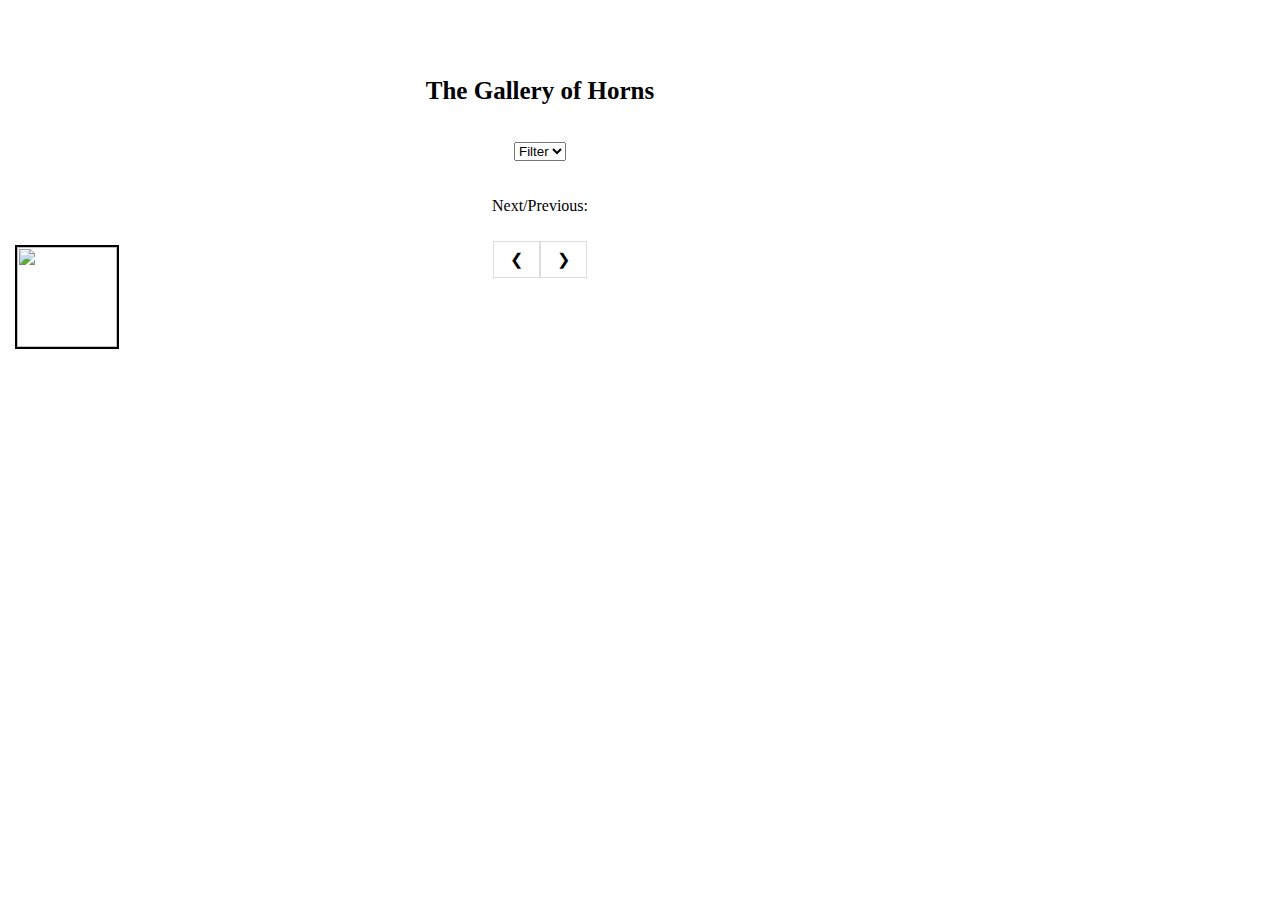
==== page2.html @ 0c30fccd "added page 2" ====
<!DOCTYPE html>
<html lang="en">

<head>
  <meta charset="UTF-8">
  <meta name="viewport" content="width=device-width, initial-scale=1.0">
  <title>Gallery of Horns Page 2</title>

  <link href="CSS/reset.css" rel="stylesheet">
  <link href="CSS/base.css" rel="stylesheet">
  <link href="CSS/layouts.css" rel="stylesheet">
  <link href="CSS/modules.css" rel="stylesheet">

</head>

<body>
  <header>
    <h1>The Gallery of Horns</h1>
    <select>
      <option value="default">Filter</option>

    </select>

    <p>Next/Previous:</p>
    <div class="pagination">
      <a href="index.html">❮</a>
      <a href="page2.html">❯</a>
    </div>
  </header>

  <main>
    <section id="photo_template">
      <h2></h2>
      <img id="image" src="" alt="">
      <p></p>
    </section>
  </main>

  <footer></footer>

  <script src="https://ajax.googleapis.com/ajax/libs/jquery/3.5.1/jquery.min.js"></script>
  <script type="text/javascript" src="js/app.js"></script>
</body>

</html>
---- CSS/base.css ----
body {
  text-align: center;
  margin: 10px;
}

main{
  display: flex;
}

#left{
  order: 1;
  height: 500px;
}

#main{
  order: 2;
  height: 500px;
}

#right{
  order: 3;
  height: 500px;
}
---- CSS/layouts.css ----
header {
  width: 960px;
  height: 100px;
  text-align: center;
  margin-bottom: 10px;
  padding: 50px;
  
}
---- CSS/modules.css ----
h1 {
  font-size: 25px;
  font-weight: bold;
  text-align: center;
}

select {
  margin-top: 20px;
  margin-bottom: 20px;
}

img {
  width: 100px;
  height: 100px;
  float: left;
  margin: 5px;
  border: 2px solid black;
}

.pagination {
  display: inline-block;
  margin: 10px;
}

.pagination a {
  color: black;
  float: left;
  padding: 8px 16px;
  text-decoration: none;
  transition: background-color .3s;
  border: 1px solid #ddd;
}

.pagination a.active {
  background-color: #4CAF50;
  color: white;
  border: 1px solid #4CAF50;
}

.pagination a:hover:not(.active) {background-color: #ddd;}
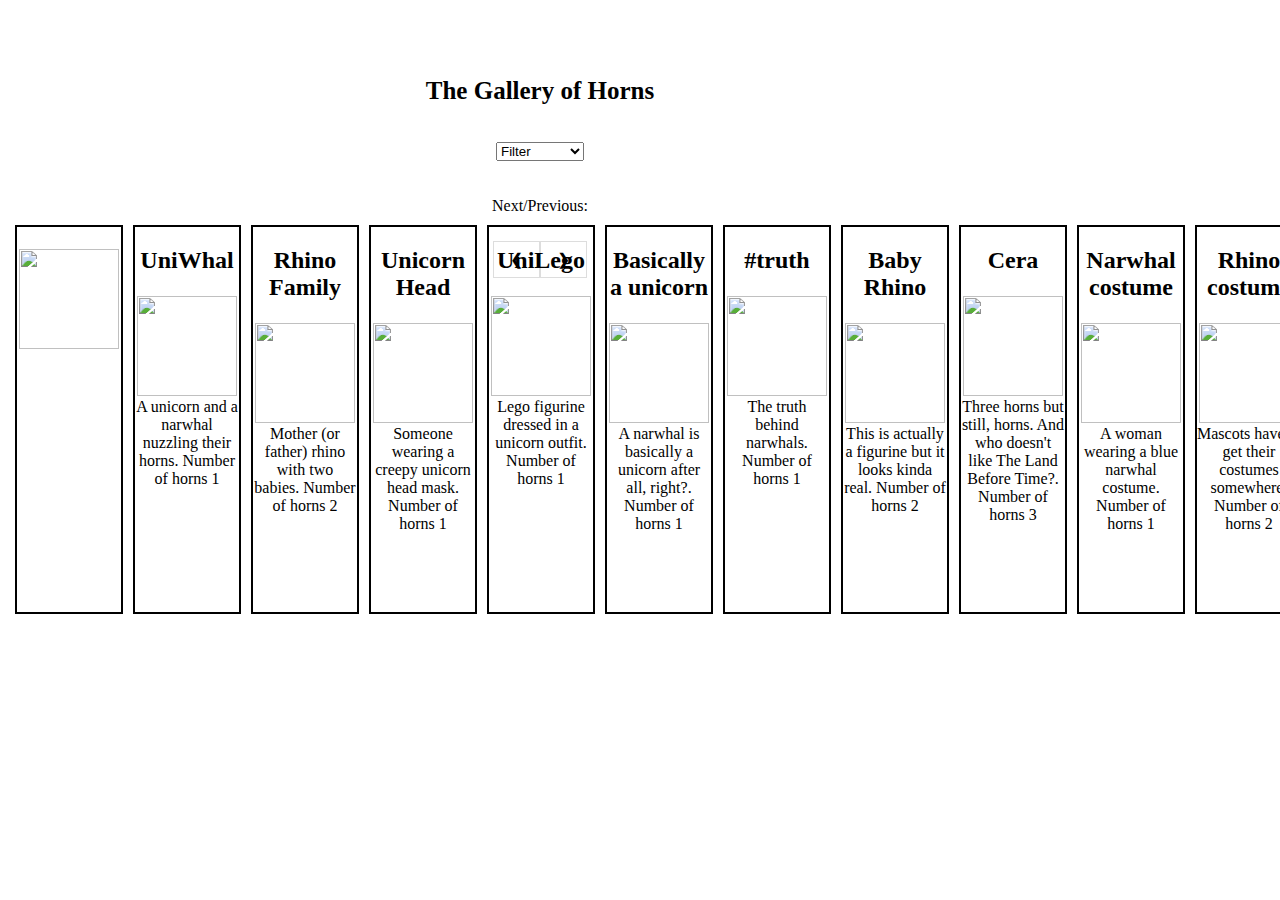
==== commit b1c5d60c: "Merge pull request #4 from holdermatthew5/lab" ====
--- a/page2.html
+++ b/page2.html
@@ -4,7 +4,7 @@
 <head>
   <meta charset="UTF-8">
   <meta name="viewport" content="width=device-width, initial-scale=1.0">
-  <title>Gallery of Horns Page 2</title>
+  <title>Gallery of Horns</title>
 
   <link href="CSS/reset.css" rel="stylesheet">
   <link href="CSS/base.css" rel="stylesheet">
@@ -23,8 +23,8 @@
 
     <p>Next/Previous:</p>
     <div class="pagination">
-      <a href="index.html">❮</a>
-      <a href="page2.html">❯</a>
+      <a id="page1" href="index.html">❮</a>
+      <a id="page2" href="page2.html">❯</a>
     </div>
   </header>
 
--- a/CSS/base.css
+++ b/CSS/base.css
@@ -20,5 +20,4 @@
 #right{
   order: 3;
   height: 500px;
-}
-
+}--- a/CSS/layouts.css
+++ b/CSS/layouts.css
@@ -4,5 +4,4 @@
   text-align: center;
   margin-bottom: 10px;
   padding: 50px;
-  
 }--- a/CSS/modules.css
+++ b/CSS/modules.css
@@ -1,4 +1,3 @@
-
 h1 {
   font-size: 25px;
   font-weight: bold;
@@ -14,6 +13,12 @@
   width: 100px;
   height: 100px;
   float: left;
+  border: 2px solid white;
+}
+
+section {
+  width: 520px;
+  margin: auto;
   margin: 5px;
   border: 2px solid black;
 }
@@ -38,4 +43,35 @@
   border: 1px solid #4CAF50;
 }
 
-.pagination a:hover:not(.active) {background-color: #ddd;}+.pagination a:hover:not(.active) {background-color: #ddd;}
+
+.dropbtn {
+  background-color: darkgray;
+  color: white;
+  padding: 5px;
+  font-size: 16px;
+  border: none;
+}
+
+.dropdown {
+  position: relative;
+  display: inline-block;
+}
+
+.dropdown-content {
+  display: none;
+  position: absolute;
+  background-color: #f1f1f1;
+  min-width: 160px;
+  box-shadow: 0px 8px 16px 0px rgba(0,0,0,0.2);
+  z-index: 1;
+}
+
+.dropdown-content a {
+  color: black;
+  padding: 12px 16px;
+  text-decoration: none;
+  display: block;
+}
+
+.dropdown:hover .dropdown-content {display: block;}
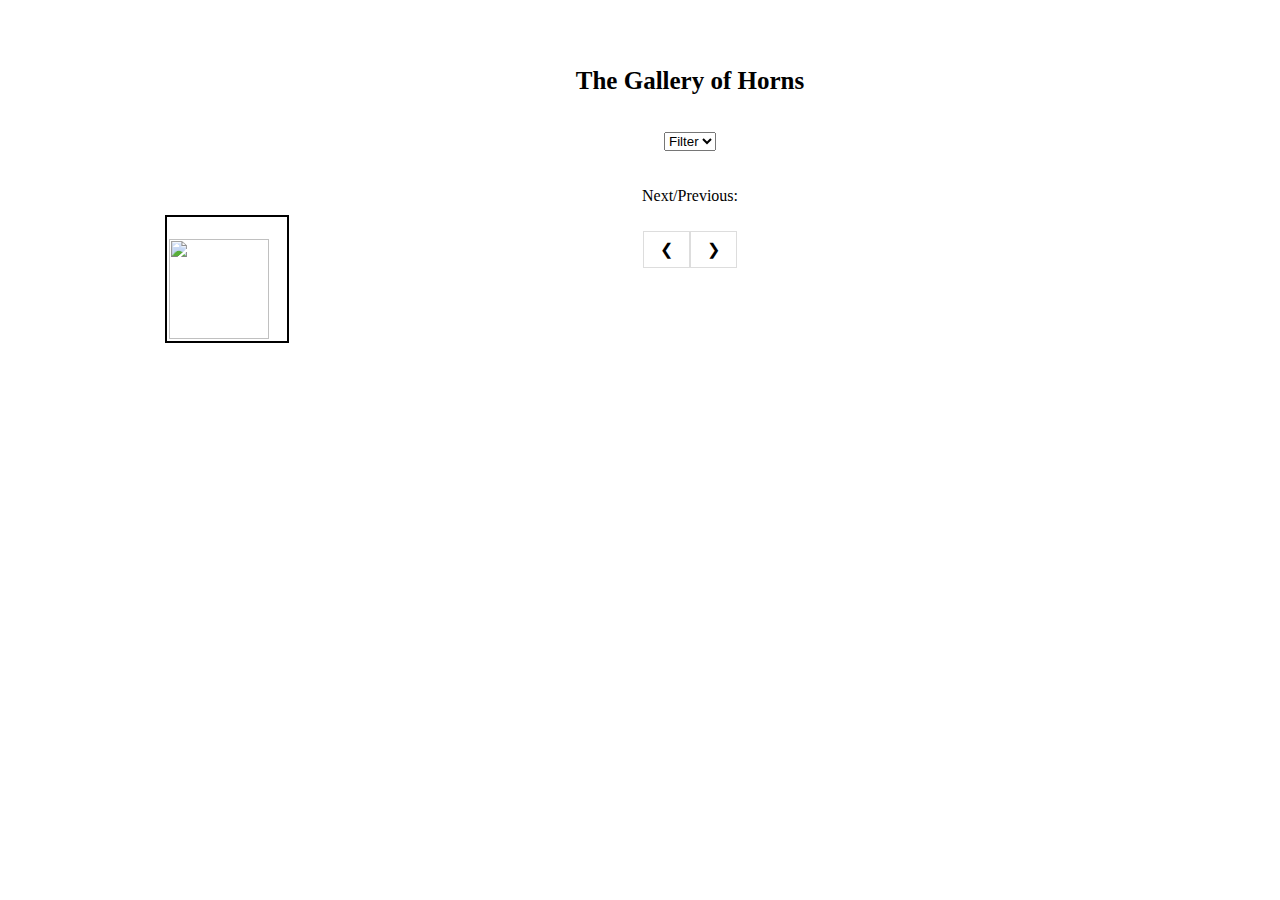
==== commit 7686444d: "Merge branch 'master' into lab03" ====
--- a/page2.html
+++ b/page2.html
@@ -4,7 +4,9 @@
 <head>
   <meta charset="UTF-8">
   <meta name="viewport" content="width=device-width, initial-scale=1.0">
+
   <title>Gallery of Horns</title>
+
 
   <link href="CSS/reset.css" rel="stylesheet">
   <link href="CSS/base.css" rel="stylesheet">
@@ -23,8 +25,10 @@
 
     <p>Next/Previous:</p>
     <div class="pagination">
+
       <a id="page1" href="index.html">❮</a>
       <a id="page2" href="page2.html">❯</a>
+
     </div>
   </header>
 
--- a/CSS/base.css
+++ b/CSS/base.css
@@ -1,10 +1,12 @@
 body {
+  width: 960px;
   text-align: center;
-  margin: 10px;
+  margin: auto;
 }
 
 main{
   display: flex;
+
 }
 
 #left{
@@ -20,4 +22,6 @@
 #right{
   order: 3;
   height: 500px;
-}+
+}
+
--- a/CSS/layouts.css
+++ b/CSS/layouts.css
@@ -3,5 +3,8 @@
   height: 100px;
   text-align: center;
   margin-bottom: 10px;
+
   padding: 50px;
+
+  
 }--- a/CSS/modules.css
+++ b/CSS/modules.css
@@ -17,10 +17,12 @@
 }
 
 section {
-  width: 520px;
-  margin: auto;
+  width: 120px;
   margin: 5px;
   border: 2px solid black;
+
+  /* flex-wrap: wrap; */
+
 }
 
 .pagination {
@@ -42,6 +44,7 @@
   color: white;
   border: 1px solid #4CAF50;
 }
+
 
 .pagination a:hover:not(.active) {background-color: #ddd;}
 
@@ -75,3 +78,19 @@
 }
 
 .dropdown:hover .dropdown-content {display: block;}
+
+#left{
+  order: 1;
+  height: 500px;
+}
+
+#main{
+  order: 2;
+  height: 500px;
+}
+
+#right{
+  order: 3;
+  height: 500px;
+}
+
